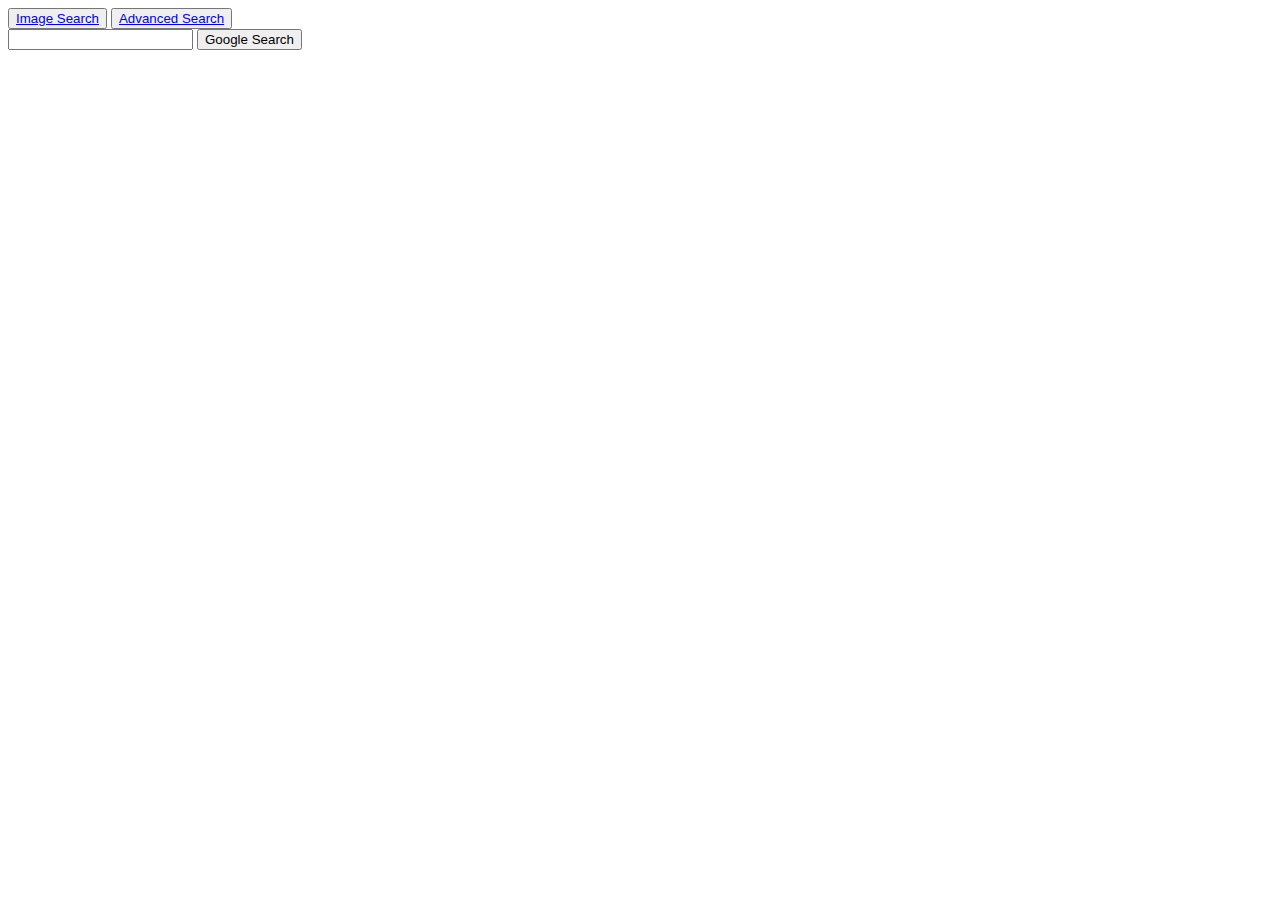
==== index.html @ 1cee02d2 "Add buttons linked to the other html pages" ====
<!DOCTYPE html>
<html lang="en">
    <head>
        <title>Search</title>
    </head>
    <body>
        <div>
            <button><a href="imageSearch.html">Image Search</a></button>
            <button><a href="advancedSearch.html">Advanced Search</a></button>
        </div>
        <form action="https://google.com/search">
            <input type="text" name="q">
            <input type="submit" value="Google Search">
        </form>
    </body>
</html>
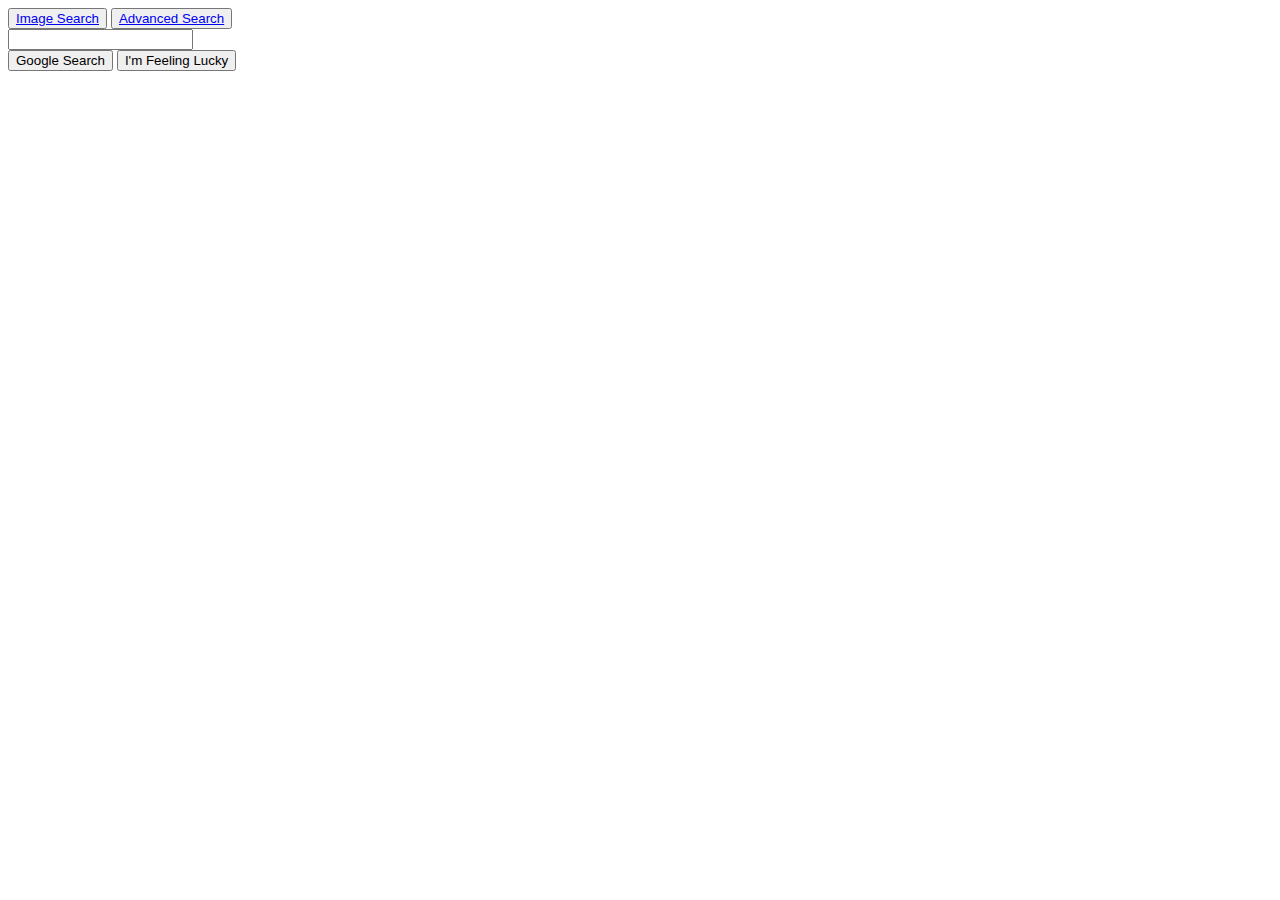
==== commit 9d834842: "add the 'I'm Feeling Lucky' button and change the form>div>input type=submit" ====
--- a/index.html
+++ b/index.html
@@ -8,9 +8,12 @@
             <button><a href="imageSearch.html">Image Search</a></button>
             <button><a href="advancedSearch.html">Advanced Search</a></button>
         </div>
-        <form action="https://google.com/search">
+        <form method="GET" action="https://google.com/search">
             <input type="text" name="q">
-            <input type="submit" value="Google Search">
+            <div>
+                <input type="submit" value="Google Search">
+                <button onclick="location.href='#'">I'm Feeling Lucky</button>
+            </div>
         </form>
     </body>
 </html>
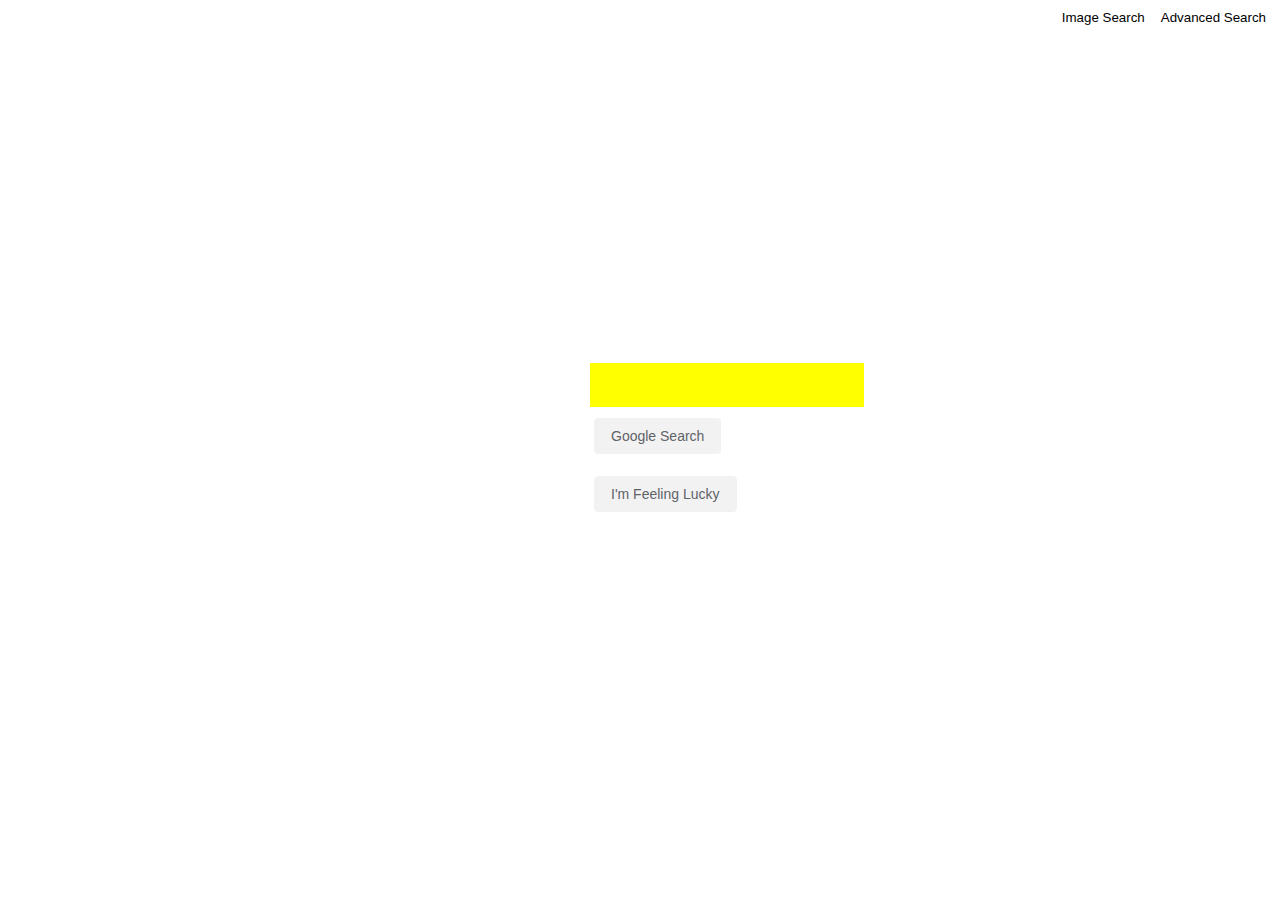
==== commit 38b417c7: "Add css to the buttons" ====
--- a/index.html
+++ b/index.html
@@ -1,19 +1,27 @@
 <!DOCTYPE html>
 <html lang="en">
     <head>
+        <meta charset="UTF-8">
+        <meta name="viewport" content="width=device-width, initial-scale=1.0">
+        <link rel="stylesheet" href="styles.css">
+        <!-- <link rel="stylesheet" href="https://stackpath.bootstrapcdn.com/bootstrap/4.5.0/css/bootstrap.min.css" integrity="sha384-9aIt2nRpC12Uk9gS9baDl411NQApFmC26EwAOH8WgZl5MYYxFfc+NcPb1dKGj7Sk" crossorigin="anonymous"> -->
         <title>Search</title>
     </head>
     <body>
-        <div>
+        <div class="page-links">
             <button><a href="imageSearch.html">Image Search</a></button>
             <button><a href="advancedSearch.html">Advanced Search</a></button>
         </div>
-        <form method="GET" action="https://google.com/search">
-            <input type="text" name="q">
-            <div>
-                <input type="submit" value="Google Search">
-                <button onclick="location.href='#'">I'm Feeling Lucky</button>
-            </div>
-        </form>
+        <div class="search">
+            <form method="GET" action="https://google.com/search">
+                <input type="text" name="q">
+                <div>
+                    <input class="btn btn-light" type="submit" value="Google Search">
+                    <!-- I'm Feeling Lucky button -->
+                    <input type="submit" value="I'm Feeling Lucky" formaction="#">
+                </div>
+            </form>
+        </div>
+
     </body>
 </html>
--- a/styles.css
+++ b/styles.css
@@ -0,0 +1,62 @@
+.page-links {
+  float: right;
+}
+.page-links button {
+  border: none;
+  background-color: white;
+}
+.page-links button a {
+  text-decoration: none;
+  color: black;
+}
+.page-links button:hover a {
+  text-decoration: underline;
+}
+
+.search {
+  position: absolute;
+  top: 50%;
+  left: 50%;
+  margin-top: -50px;
+  margin-left: -50px;
+  width: 100px;
+  height: 100px;
+}
+.search input[type=text] {
+  flex: 1;
+  display: flex;
+  padding: 5px 8px 0 16px;
+  padding-left: 14px;
+  background-color: yellow;
+  border: none;
+  margin: 0;
+  padding: 5px 37px 5px 37px;
+  width: 200px;
+  color: rgba(0, 0, 0, 0.87);
+  word-wrap: break-word;
+  outline: none;
+  display: flex;
+  flex: 100%;
+  -webkit-tap-highlight-color: transparent;
+  margin-top: -37px;
+  height: 34px;
+  font-size: 16px;
+}
+.search input[type=submit] {
+  background-color: #f2f2f2;
+  border: 1px solid #f2f2f2;
+  border-radius: 4px;
+  color: #5F6368;
+  font-family: arial, sans-serif;
+  font-size: 14px;
+  margin: 11px 4px;
+  padding: 0 16px;
+  line-height: 27px;
+  height: 36px;
+  min-width: 54px;
+  text-align: center;
+  cursor: pointer;
+  user-select: none;
+}
+
+/*# sourceMappingURL=styles.css.map */
